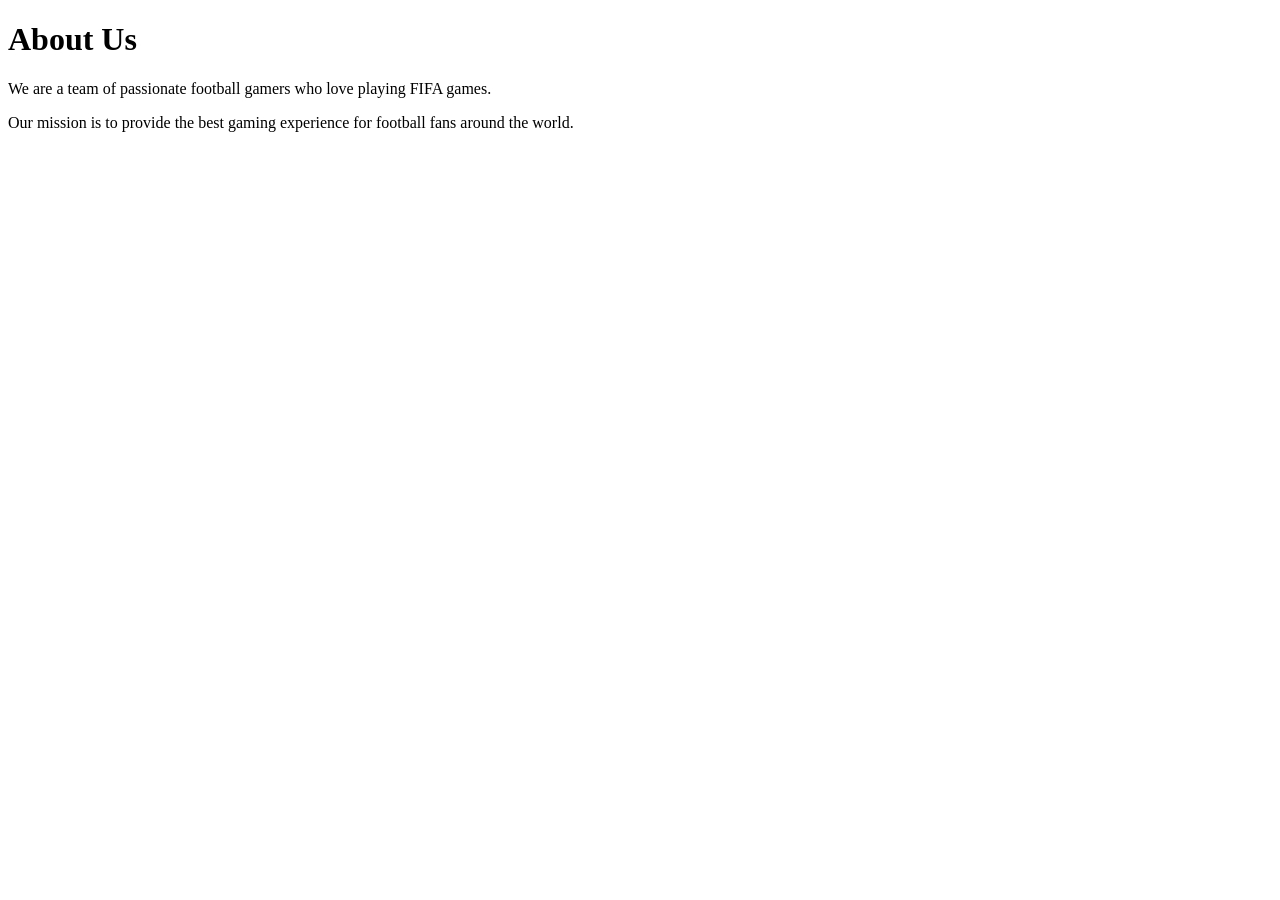
==== about.html @ 7a94808e "changes 1" ====
<!doctype html>
<html lang="en">
  <head>
    <meta charset="UTF-8" />
    <meta name="viewport" content="width=device-width, initial-scale=1.0" />
    <title>About Us</title>
  </head>
  <body>
    <h1>About Us</h1>
    <p>
      We are a team of passionate football gamers who love playing FIFA games.
    </p>
    <p>
      Our mission is to provide the best gaming experience for football fans
      around the world.
    </p>
  </body>
</html>
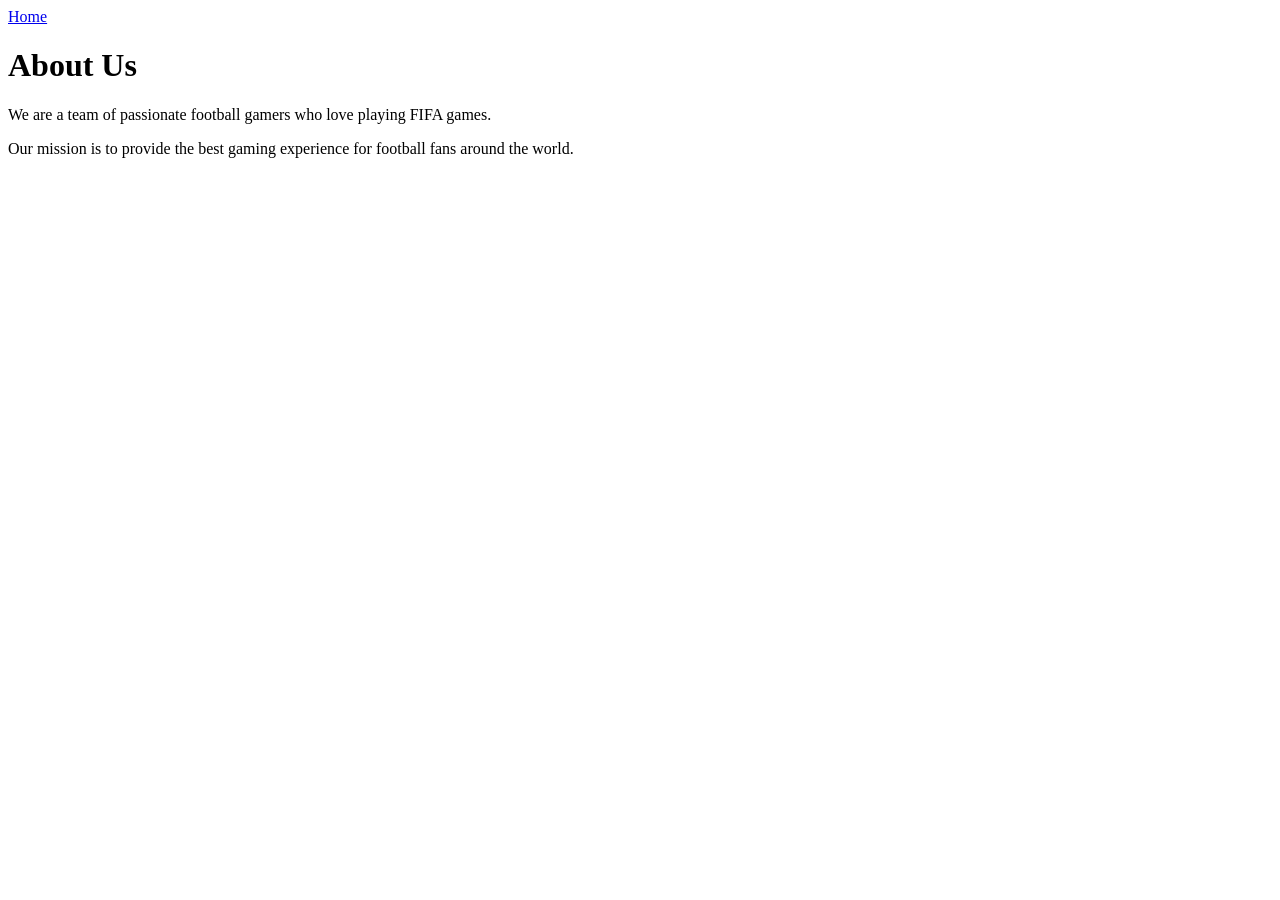
==== commit be9eb3df: "Change 2" ====
--- a/about.html
+++ b/about.html
@@ -6,6 +6,8 @@
     <title>About Us</title>
   </head>
   <body>
+    <a href="index.html">Home</a>
+
     <h1>About Us</h1>
     <p>
       We are a team of passionate football gamers who love playing FIFA games.
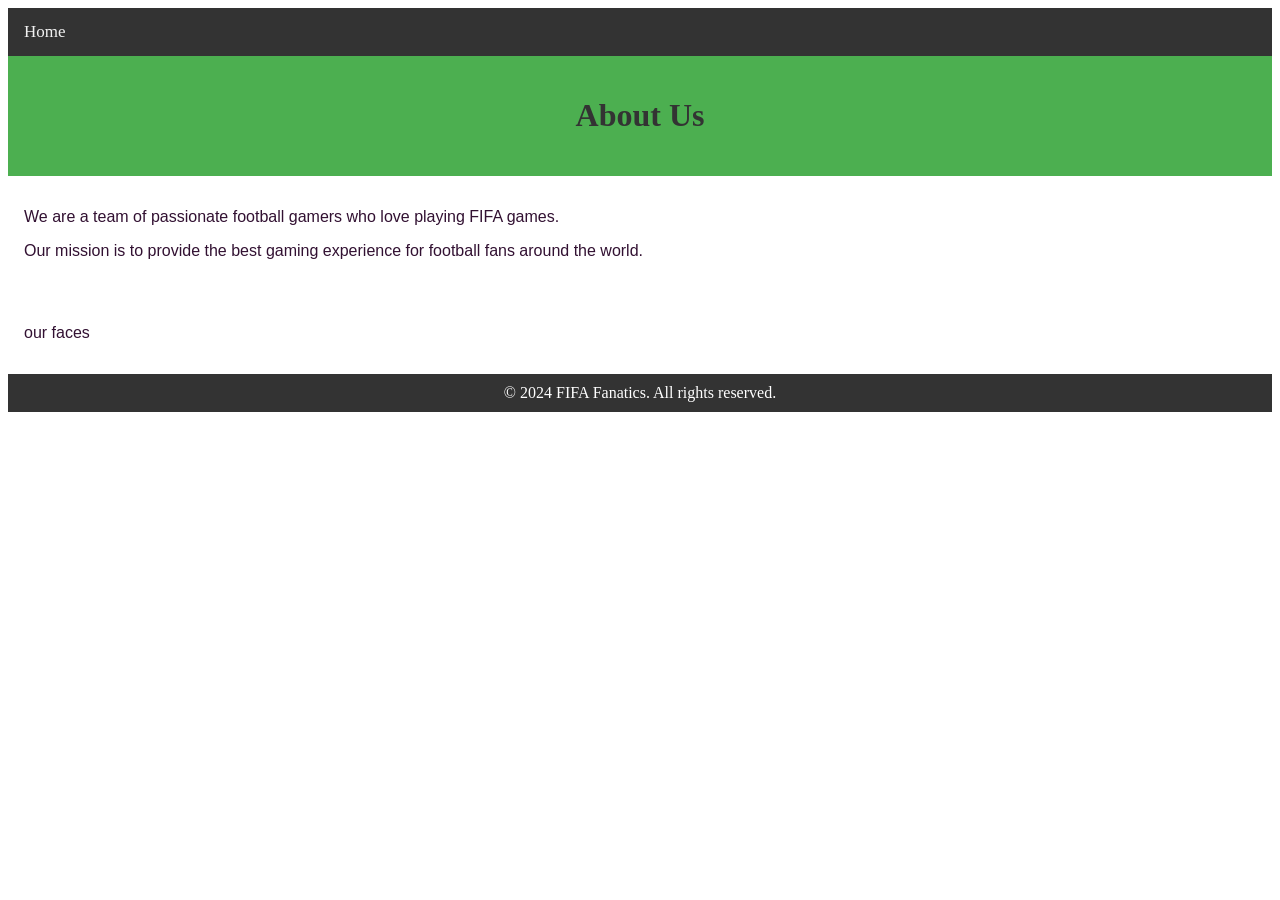
==== commit ebab0381: "new change" ====
--- a/about.html
+++ b/about.html
@@ -4,17 +4,29 @@
     <meta charset="UTF-8" />
     <meta name="viewport" content="width=device-width, initial-scale=1.0" />
     <title>About Us</title>
+    <link rel="stylesheet" href="css/style.css" />
   </head>
   <body>
-    <a href="index.html">Home</a>
+    <div class="topnav">
+      <a href="index.html">Home</a>
+    </div>
+    <div class="banner">
+      <h1>About Us</h1>
+    </div>
 
-    <h1>About Us</h1>
-    <p>
-      We are a team of passionate football gamers who love playing FIFA games.
-    </p>
-    <p>
-      Our mission is to provide the best gaming experience for football fans
-      around the world.
-    </p>
+    <div class="column">
+      <p>
+        We are a team of passionate football gamers who love playing FIFA games.
+      </p>
+      <p>
+        Our mission is to provide the best gaming experience for football fans
+        around the world.
+      </p>
+    </div>
+    <div class="sidebar">
+      <p>our faces</p>
+    </div>
+
+    <div class="footer">&#169; 2024 FIFA Fanatics. All rights reserved.</div>
   </body>
 </html>
--- a/css/style.css
+++ b/css/style.css
@@ -0,0 +1,48 @@
+.topnav {
+  background-color: #333;
+  overflow: hidden;
+}
+.topnav a {
+  float: left;
+  color: #f2f2f2;
+  text-align: center;
+  padding: 14px 16px;
+  text-decoration: none;
+  font-size: 17px;
+}
+.topnav a:hover {
+  background-color: #ddd;
+  color: black;
+}
+h1 {
+  color: #333;
+}
+p {
+  color: #321132;
+  font-family: "Gill Sans", "Gill Sans MT", Calibri, "Trebuchet MS", sans-serif;
+  text-decoration: none;
+  font-size: 16px;
+}
+.banner {
+  background-color: #4caf50;
+  color: white;
+  text-align: center;
+  padding: 20px;
+}
+.row {
+  display: flex;
+}
+.column {
+  flex: 70%;
+  padding: 16px;
+}
+.sidebar {
+  flex: 30%;
+  padding: 16px;
+}
+.footer {
+  background-color: #333;
+  color: white;
+  text-align: center;
+  padding: 10px;
+}
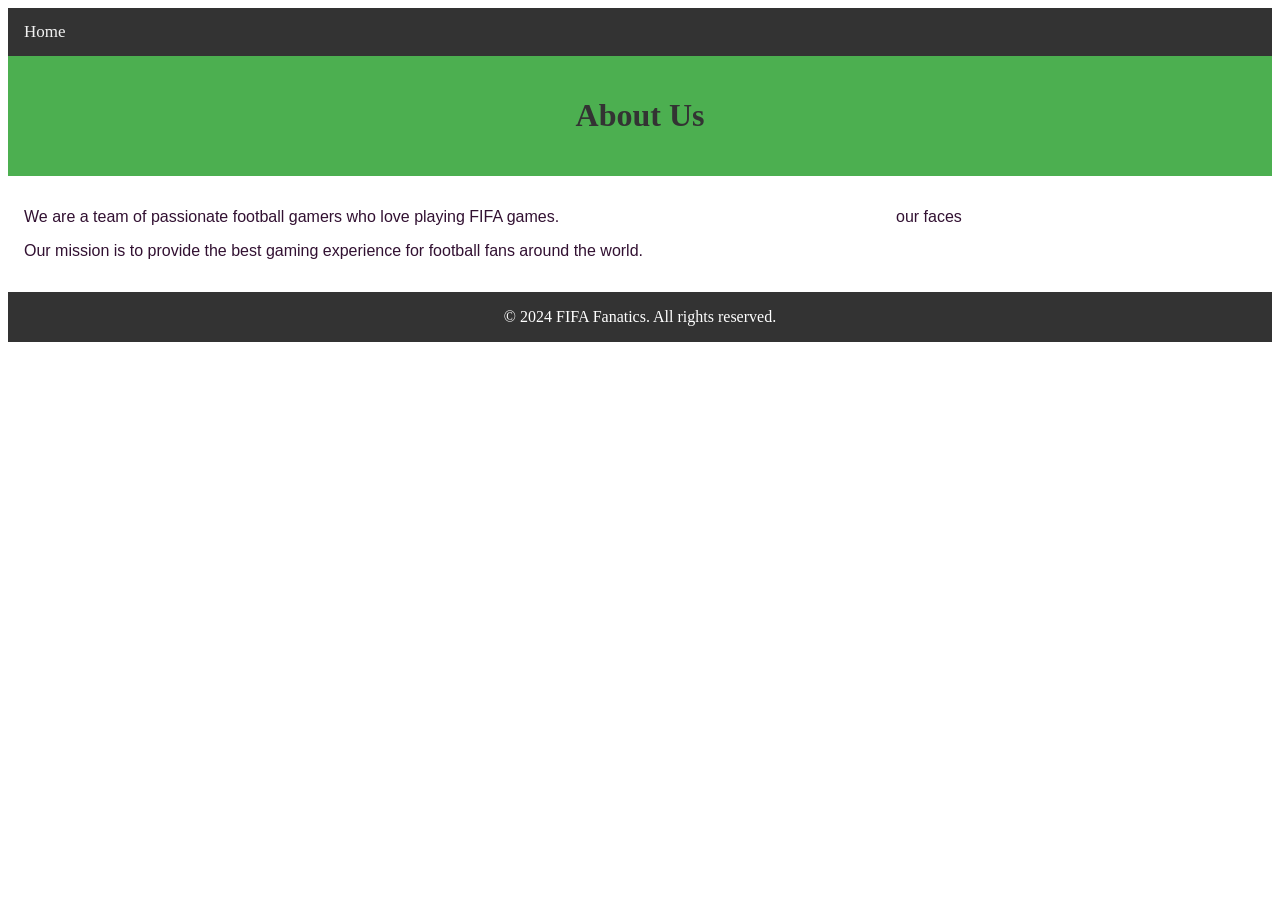
==== commit bbe2ead8: "Change" ====
--- a/about.html
+++ b/about.html
@@ -13,20 +13,21 @@
     <div class="banner">
       <h1>About Us</h1>
     </div>
-
-    <div class="column">
-      <p>
-        We are a team of passionate football gamers who love playing FIFA games.
-      </p>
-      <p>
-        Our mission is to provide the best gaming experience for football fans
-        around the world.
-      </p>
+    <div class="row">
+      <div class="column">
+        <p>
+          We are a team of passionate football gamers who love playing FIFA
+          games.
+        </p>
+        <p>
+          Our mission is to provide the best gaming experience for football fans
+          around the world.
+        </p>
+      </div>
+      <div class="sidebar">
+        <p>our faces</p>
+      </div>
     </div>
-    <div class="sidebar">
-      <p>our faces</p>
-    </div>
-
     <div class="footer">&#169; 2024 FIFA Fanatics. All rights reserved.</div>
   </body>
 </html>
--- a/css/style.css
+++ b/css/style.css
@@ -44,5 +44,25 @@
   background-color: #333;
   color: white;
   text-align: center;
-  padding: 10px;
+  padding: 16px;
 }
+table {
+  width: 100%;
+  border-collapse: collapse;
+}
+table th {
+  border: 1px solid black;
+}
+table td {
+  border: 1px solid black;
+}
+.team_img {
+  overflow: hidden;
+  text-align: center;
+}
+
+.team_img .team_member {
+  margin: 10px;
+  height: 50px;
+  width: 50px;
+}
